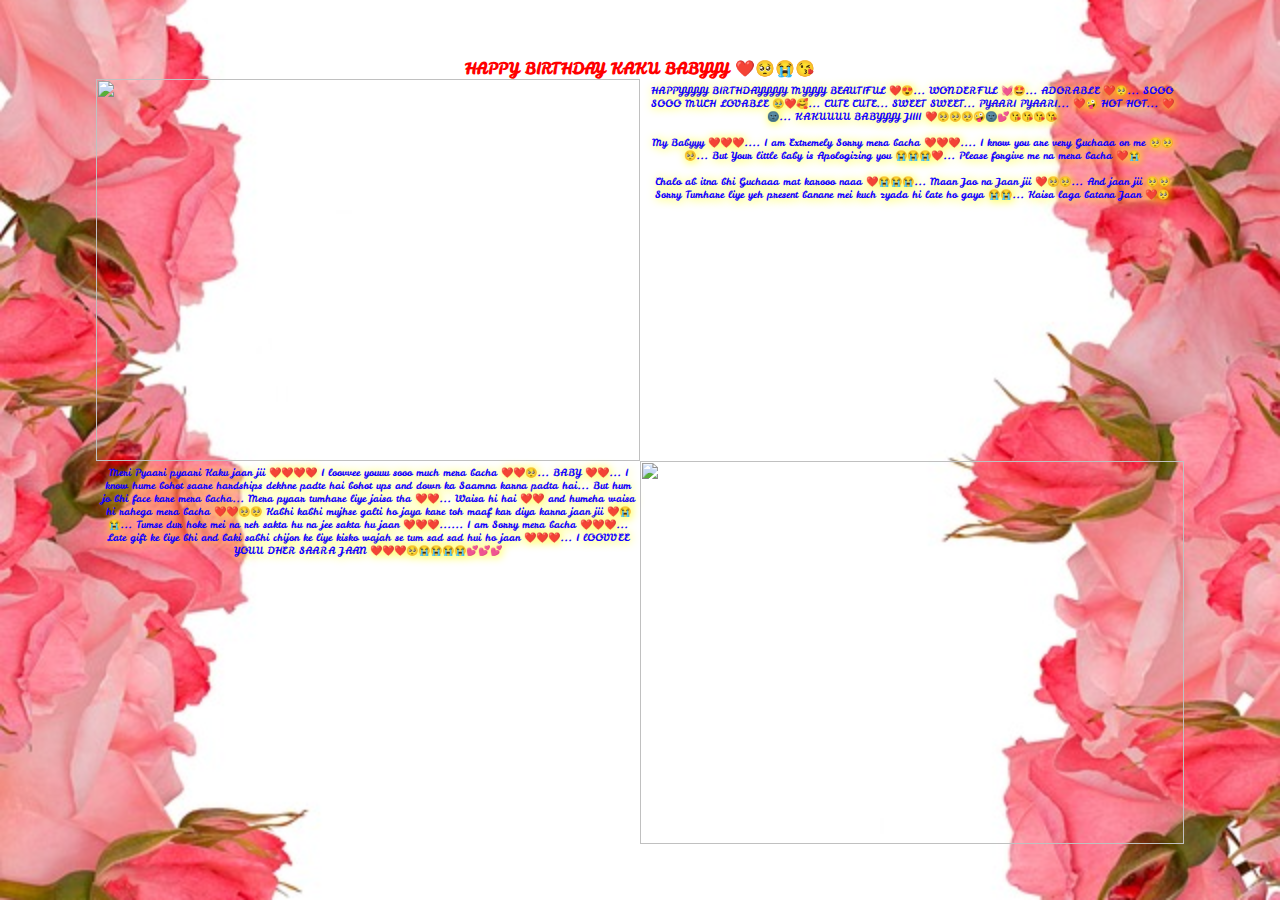
==== Surprise/message.html @ 7b79e8ab "Add files via upload" ====
<!DOCTYPE html>
<html lang="en">
<head>
    <meta charset="UTF-8">
    <meta name="viewport" content="width=device-width, initial-scale=1.0">
    <title>Happy BirthDay Meri Jaan Jii ❤️❤️❤️</title>
    <link rel="preconnect" href="https://fonts.googleapis.com">
    <link rel="preconnect" href="https://fonts.gstatic.com" crossorigin>
    <link href="https://fonts.googleapis.com/css2?family=Leckerli+One&family=Poppins:ital,wght@0,100;0,200;0,300;0,400;0,500;0,600;0,700;0,800;0,900;1,100;1,200;1,300;1,400;1,500;1,600;1,700;1,800;1,900&display=swap" rel="stylesheet">
    <link rel="stylesheet" href="./style.css">
</head>
<body id="message-page-body">
    <div class="poppers"></div>
    <h1>HAPPY BIRTHDAY KAKU BABYYY ❤️🥺😭😘</h1>
    <div class="container-message">
        <div class="up-part">
            <div class="up-left">
                <img src="./mediafiles/Picsart_24-11-11_09-10-14-351.png" alt="">
            </div>
            <div class="up-right">
                <p>HAPPYYYYY BIRTHDAYYYYY MYYYY BEAUTIFUL ❤️😍... WONDERFUL 💓🤩... ADORABLE ❤️🥺... SOOO SOOO MUCH LOVABLE 🥹❤️🥰... CUTE CUTE... SWEET SWEET... PYAARI PYAARI... ❤️🤪 HOT HOT... ❤️🌚... KAKUUUU BABYYYY JIIII ❤️🥺🥺🥺🤪🌚💕😘😘😘😘
                    <br><br>
                My Babyyy ❤️❤️❤️.... I am Extremely Sorry mera bacha ❤️❤️❤️.... I know you are very Guchaaa on me 🥺🥺🥺... But Your little baby is Apologizing you 😭😭😭❤️... Please forgive me na mera bacha ❤️😭
                    <br><br>
                Chalo ab itna bhi Guchaaa mat karooo naaa ❤️😭😭😭... Maan Jao na Jaan jii ❤️🥺🥺... And jaan jii 🥺🥺 Sorry Tumhare liye yeh present banane mei kuch zyada hi late ho gaya 😭😭... Kaisa laga batana Jaan ❤️🥺
                </p>
            </div>
        </div>
        <div class="down-part">
            <div class="down-left">
                <p>Meri Pyaari pyaari Kaku jaan jii ❤️❤️❤️❤️ I loovvee youuu sooo much mera bacha ❤️❤️🥺... BABY ❤️❤️... I know hume bohot saare hardships dekhne padte hai bohot ups and down ka Saamna karna padta hai... But hum jo bhi face kare mera bacha... Mera pyaar tumhare liye jaisa tha ❤️❤️... Waisa hi hai ❤️❤️ and humeha waisa hi rahega mera bacha ❤️❤️🥺🥺
                Kabhi kabhi mujhse galti ho jaya kare toh maaf kar diya karna jaan jii ❤️😭😭... Tumse dur hoke mei na reh sakta hu na jee sakta hu jaan ❤️❤️❤️...... 
                I am Sorry mera bacha ❤️❤️❤️... Late gift ke liye bhi and baki sabhi chijon ke liye kisko wajah se tum sad sad hui ho jaan ❤️❤️❤️... I lOOVVEE YOUU DHER SAARA JAAN ❤️❤️❤️🥺😭😭😭😭💕💕💕
                </p>
            </div>
            <div class="down-right">
                <img src="./mediafiles/Picsart_24-11-11_10-32-17-997.png" alt="">
            </div>
        </div>
    </div>

    <audio id="birthday-music" autoplay loop>
        <source src="./mediafiles/Samjhawan.mp3" type="audio/mpeg">
    </audio>

    <script src="./script.js"></script>
</body>
</html>
---- Surprise/style.css ----
*{
    margin: 0;
    padding: 0;
    box-sizing: border-box;
}

/* Gift Box Page CSS */
#gift-box-page{
    width: 100%;
    height: 100vh;
    display: flex;
    align-items: center;
    justify-content: center;
    /* background-color: red; */
    font-family: "Leckerli One", cursive;
    background-image: url('./mediafiles/birthday-party-items-green-background-with-colorful-confetti.jpg'); 
    background-size: cover;
    background-repeat: no-repeat;
}
.container{
    height: 80%;
    width: 80%;
    display: flex;
    justify-content: center;
    align-items: center;
    flex-direction: column;
    gap: 15vh;
    /* background-color: green; */
}
.gift-box{
    height: 30%;
    width: 20%;
    display: flex;
    justify-content: center;
    align-items: center;
}
.gift-box>img{
    height: 40vh;
    width: 40vw;
    animation: pop 500ms infinite;
    cursor: pointer;
}

@keyframes pop {
    0%, 100% { transform: scale(1); }
    50% { transform: scale(1.1); }
}

.gift-text{
    border: 7px solid rgb(255, 151, 169);
    background-color: rgb(255, 242, 0);
    color: red;
    padding: 2vh 1vh;
    border-radius: 10px 20px 10px 20px;
    animation: MoveUpDown 1s linear infinite;
    text-align: center;
}

@keyframes MoveUpDown {
    0%, 100% {
        transform: translateY(0);
      }
      50% {
        transform: translateY(-10px);
      }
}


/* Message Page CSS */

#message-page-body{
    width: 100%;
    height: 100vh;
    background-image: url('./mediafiles/roses-frame-3176667_960_720.jpg'); 
    background-size: cover;
    /* background-repeat: no-repeat; */
    background-position: center;
    display: flex;
    flex-direction: column;
    justify-content: center;
    align-items: center;
    font-family: "Leckerli One", cursive;
}

.container-message{
    width: 85%;
    height: 85%;
    /* background-color: green; */
    display: flex;
    flex-direction: column;
    justify-content: center;
}

.up-part{
    height: 50%;
    width: 100%;
    /* background-color: red; */
    display: flex;
    /* justify-content: center; */
}
.up-left{
    width: 50%;
    height: 100%;
    /* background-color: yellow; */
}
.up-left>img{
    width: 100%;
    height: 100%;
}
.up-right{
    width: 50%;
    height: 100%;
    /* background-color: skyblue; */
    text-align: center;
    padding: 5px;
}
.up-right>p{
    font-size: x-small;
    text-shadow: 1px 1px 10px yellow;
    color: rgb(17, 0, 255);
}

h1{
    color: red;
    font-size: medium;
    text-shadow: 1px 1px 10px white;
}

.down-part{
    height: 50%;
    width: 100%;
    /* background-color: red; */
    display: flex;
    /* justify-content: center; */
}
.down-left{
    width: 50%;
    height: 100%;
    /* background-color: skyblue; */
    text-align: center;
    padding: 5px;
}
.down-left>p{
    font-size: x-small;
    text-shadow: 1px 1px 10px yellow;
    color: rgb(17, 0, 255);
}
.down-right{
    width: 50%;
    height: 100%;
    /* background-color: yellow; */
}
.down-right>img{
    width: 100%;
    height: 100%;
}

/* Updated Party Poppers */
.popper {
    position: absolute;
    width: 15px;
    height: 15px;
    animation: fall 3s linear infinite;
    opacity: 0.7;
    top: -100px; /* Start above the screen */
  }
  
  @keyframes fall {
    0% { transform: translateY(-100px); opacity: 1; }
    100% { transform: translateY(100vh); opacity: 0; }
  }
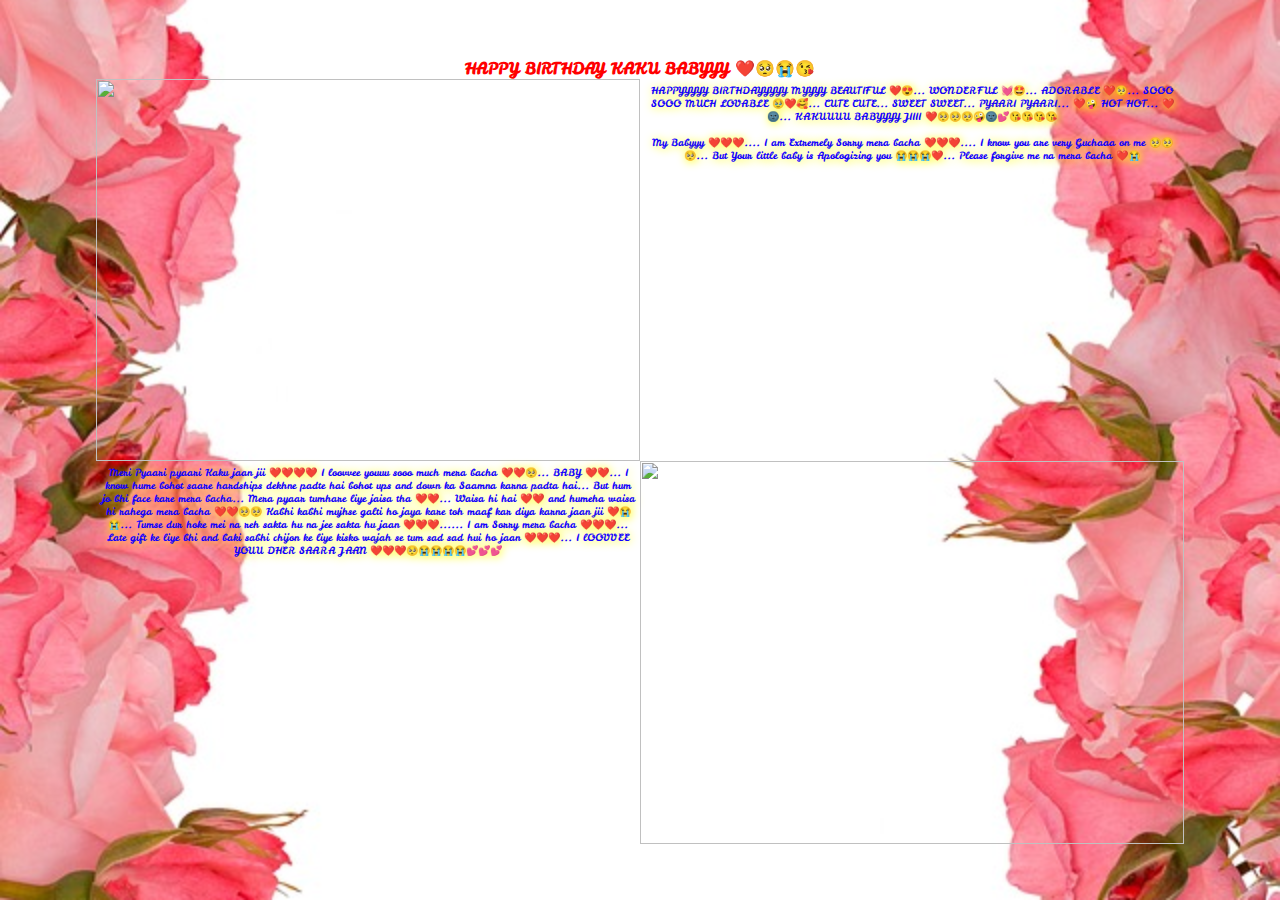
==== commit 201e7b2d: "Update message.html" ====
--- a/Surprise/message.html
+++ b/Surprise/message.html
@@ -21,8 +21,6 @@
                 <p>HAPPYYYYY BIRTHDAYYYYY MYYYY BEAUTIFUL ❤️😍... WONDERFUL 💓🤩... ADORABLE ❤️🥺... SOOO SOOO MUCH LOVABLE 🥹❤️🥰... CUTE CUTE... SWEET SWEET... PYAARI PYAARI... ❤️🤪 HOT HOT... ❤️🌚... KAKUUUU BABYYYY JIIII ❤️🥺🥺🥺🤪🌚💕😘😘😘😘
                     <br><br>
                 My Babyyy ❤️❤️❤️.... I am Extremely Sorry mera bacha ❤️❤️❤️.... I know you are very Guchaaa on me 🥺🥺🥺... But Your little baby is Apologizing you 😭😭😭❤️... Please forgive me na mera bacha ❤️😭
-                    <br><br>
-                Chalo ab itna bhi Guchaaa mat karooo naaa ❤️😭😭😭... Maan Jao na Jaan jii ❤️🥺🥺... And jaan jii 🥺🥺 Sorry Tumhare liye yeh present banane mei kuch zyada hi late ho gaya 😭😭... Kaisa laga batana Jaan ❤️🥺
                 </p>
             </div>
         </div>
@@ -45,4 +43,4 @@
 
     <script src="./script.js"></script>
 </body>
-</html>+</html>
